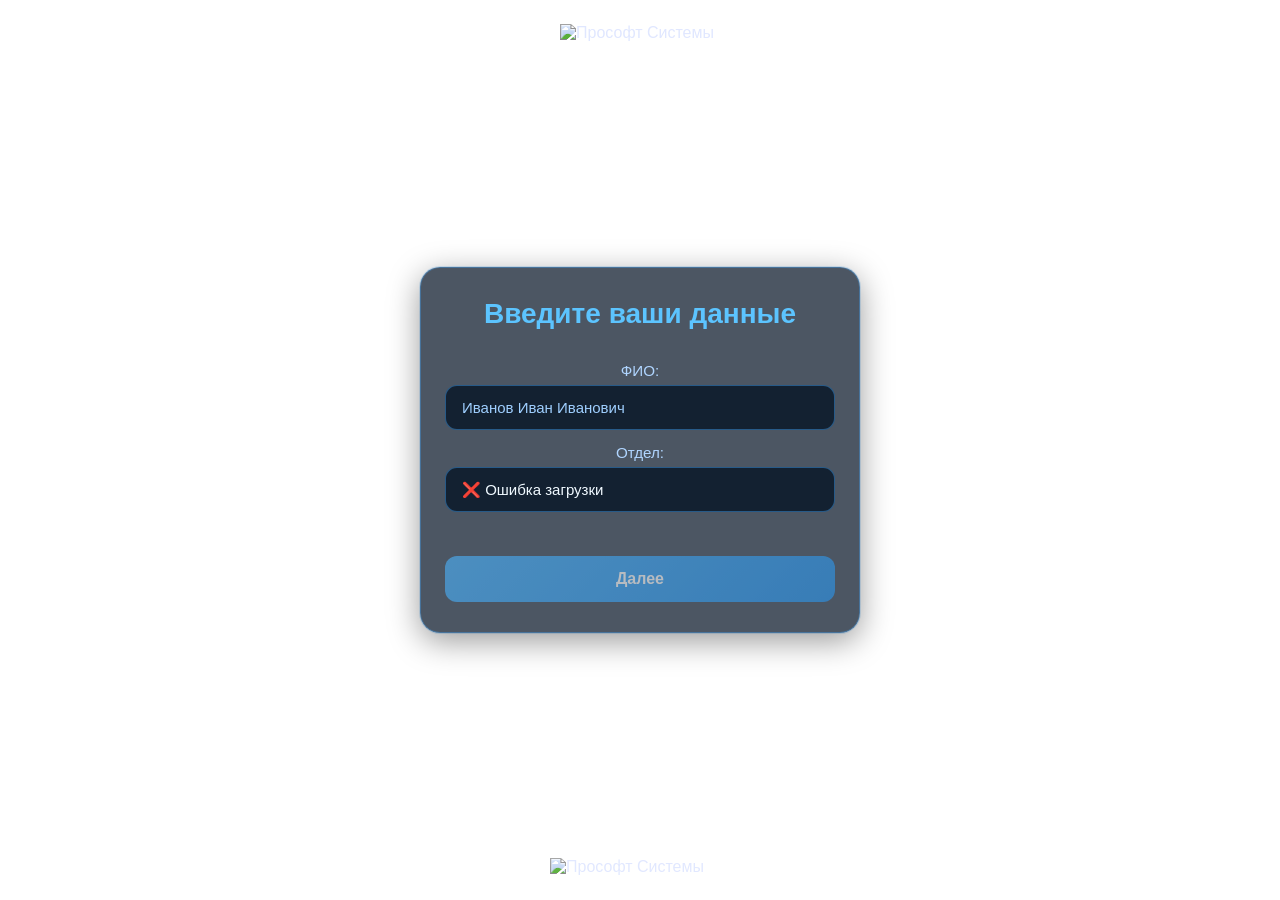
==== index.html @ 64dfeadb "second bot" ====
<!DOCTYPE html>
<html lang="ru">
<head>
  <meta charset="UTF-8" />
  <meta name="viewport" content="width=device-width, initial-scale=1.0, maximum-scale=1.0, minimum-scale=1.0, user-scalable=no" />
  <title>Голосование — Прософт Системы</title>
  <style>
    * {
      box-sizing: border-box;
      margin: 0;
      padding: 0;
      -webkit-tap-highlight-color: transparent;
    }

    html, body {
      margin: 0;
      padding: 0;
      font-family: "IBM Plex Sans", "Inter", "Segoe UI", Roboto, sans-serif;
      color: #e0e7ff;
      overflow: hidden;
      touch-action: manipulation;
      overscroll-behavior: none;
      height: 100%;
    }

    #viewport {
      width: 100%;
      height: 100%;
      display: flex;
      flex-direction: column;
      justify-content: center;
      align-items: center;
      background: url('https://www.prosoft-people.ru/static/bg.jpg') no-repeat center center;
      background-size: cover;
    }

    .logo-top,
    .logo-bottom {
      position: fixed;
      left: 50%;
      transform: translateX(-50%);
      pointer-events: none;
    }

    .logo-top { top: 24px; width: 160px; }
    .logo-bottom { bottom: 24px; width: 180px; opacity: 0.95; }

    .vote-container {
      position: relative;
      z-index: 2;
      width: 92%;
      max-width: 440px;
      background: rgba(8, 22, 40, 0.72);
      border: 1px solid rgba(65, 160, 240, 0.4);
      border-radius: 20px;
      padding: 30px 24px;
      box-shadow:
        0 8px 32px rgba(0, 0, 0, 0.4),
        0 0 0 1px rgba(65, 160, 240, 0.2);
      backdrop-filter: blur(12px);
      text-align: center;
      transition: opacity 0.35s ease, transform 0.4s cubic-bezier(0.16, 1, 0.3, 1);
    }

    .screen {
      display: none;
      flex-direction: column;
      align-items: center;
      width: 100%;
    }

    .screen.active {
      display: flex;
    }

    .screen h1 {
      font-size: 1.75rem;
      font-weight: 600;
      color: #5cc4ff;
      margin-bottom: 18px;
    }

    .screen p {
      font-size: 0.95rem;
      color: #c5dfff;
      margin-bottom: 22px;
      line-height: 1.5;
    }

    label {
      display: block;
      text-align: left;
      margin: 14px 0 6px;
      font-weight: 500;
      color: #b0d5ff;
      font-size: 0.95rem;
    }

    input, select {
      width: 100%;
      padding: 13px 16px;
      border-radius: 12px;
      border: 1px solid rgba(65, 160, 240, 0.45);
      background: rgba(5, 20, 38, 0.8);
      color: #f0f9ff;
      font-size: 15px;
      outline: none;
      transition: all 0.25s ease;
    }

    input::placeholder {
      color: #9fcfff;
    }

    select {
      background-image: url("image/svg+xml,%3Csvg width='14' height='14' fill='%23a5d3ff' xmlns='http://www.w3.org/2000/svg'%3E%3Cpath d='M4 6l4 4 4-4z'/%3E%3C/svg%3E");
      background-repeat: no-repeat;
      background-position: right 12px center;
      background-size: 10px;
      -webkit-appearance: none;
      appearance: none;
    }

    button {
      width: 100%;
      padding: 14px;
      margin-top: 8px;
      background: linear-gradient(135deg, #4db5ff, #2b97f0);
      color: white;
      font-weight: 600;
      font-size: 1rem;
      border: none;
      border-radius: 12px;
      cursor: pointer;
      transition: all 0.25s ease;
    }

    button:disabled {
      opacity: 0.6;
      cursor: not-allowed;
    }

    #validationMessage {
      color: #ff7a7a;
      font-size: 0.9rem;
      margin: 4px 0 12px 0;
      min-height: 1.4em;
      text-align: center;
    }

    #nomineeList {
      list-style: none;
      padding: 0;
      margin: 8px 0 16px;
      max-height: 180px;
      overflow-y: auto;
      border-radius: 10px;
      background: rgba(5, 20, 38, 0.85);
      border: 1px solid rgba(65, 160, 240, 0.3);
      display: none;
    }

    #nomineeList li {
      padding: 10px 14px;
      cursor: pointer;
      transition: background 0.15s ease;
      text-align: left;
      font-size: 0.95rem;
    }

    #nomineeList li:hover {
      background: rgba(65, 160, 240, 0.2);
    }

    #nomineeList li + li {
      border-top: 1px solid rgba(65, 160, 240, 0.1);
    }

    @media (max-width: 480px) {
      .vote-container {
        padding: 24px 18px;
        border-radius: 18px;
      }
      .screen h1 {
        font-size: 1.5rem;
      }
      .logo-top, .logo-bottom {
        width: 140px;
      }
    }
  </style>
</head>
<body>
  <div id="viewport">
    <img src="https://www.prosoft-people.ru/static/logo_top.png" class="logo-top" alt="Прософт Системы">
    <div class="vote-container">
      <!-- Шаг 1 -->
      <div id="step1" class="screen active">
        <h1>Введите ваши данные</h1>
        <label for="fio">ФИО:</label>
        <input type="text" id="fio" placeholder="Иванов Иван Иванович" required />
        <label for="department">Отдел:</label>
        <select id="department" required>
          <option value="" disabled selected>Загрузка отделов...</option>
        </select>
        <p id="validationMessage"></p>
        <button id="nextStep1" disabled>Далее</button>
      </div>

      <!-- Шаг 2 -->
      <div id="step2" class="screen">
        <h1>Выберите сотрудника для номинации</h1>
        <label for="nomineeInput">Сотрудник:</label>
        <input type="text" id="nomineeInput" placeholder="Введите ФИО сотрудника" disabled autocomplete="off" />
        <ul id="nomineeList"></ul>
        <button id="submitVote" disabled>Отправить голос</button>
      </div>

      <!-- Шаг 3 -->
      <div id="step3" class="screen">
        <h1>Спасибо!</h1>
        <p>Ваш голос успешно зарегистрирован</p>
      </div>
    </div>
    <img src="https://www.prosoft-people.ru/static/logo_bottom.png" class="logo-bottom" alt="Прософт Системы">
  </div>

  <script src="https://telegram.org/js/telegram-web-app.js"></script>
  <script>
    const tg = window.Telegram?.WebApp;
    if (tg) {
      tg.expand();
      tg.disableVerticalSwipes();
    }

    // === Логика голосования ===
    const step1 = document.getElementById("step1");
    const step2 = document.getElementById("step2");
    const step3 = document.getElementById("step3");
    const fioInput = document.getElementById("fio");
    const departmentSelect = document.getElementById("department");
    const nextStep1 = document.getElementById("nextStep1");
    const validationMessage = document.getElementById("validationMessage");
    const nomineeInput = document.getElementById("nomineeInput");
    const nomineeList = document.getElementById("nomineeList");
    const submitVoteBtn = document.getElementById("submitVote");

    let employees = [];
    let validationTimeout = null;

    async function loadDepartments() {
      try {
        const res = await fetch("https://www.prosoft-people.ru/api/departments");
        if (!res.ok) throw new Error(`HTTP ${res.status}`);
        const data = await res.json();
        departmentSelect.innerHTML = '<option value="" disabled selected>Выберите отдел</option>';
        data.departments?.forEach(dep => {
          const opt = document.createElement("option");
          opt.value = dep;
          opt.textContent = dep;
          departmentSelect.appendChild(opt);
        });
      } catch (err) {
        console.error("Ошибка при загрузке отделов:", err);
        departmentSelect.innerHTML = '<option value="" disabled selected>❌ Ошибка загрузки</option>';
      }
    }

    loadDepartments();

    async function checkFioDept(fio, dept) {
      try {
        const res = await fetch("https://www.prosoft-people.ru/api/validate", {
          method: "POST",
          headers: { "Content-Type": "application/json" },
          body: JSON.stringify({ fio, department: dept })
        });
        const data = await res.json();
        return data.valid === true;
      } catch (err) {
        console.error("Ошибка валидации:", err);
        return false;
      }
    }

    function validateUser() {
      const fio = fioInput.value.trim();
      const dept = departmentSelect.value;

      nextStep1.disabled = true;
      validationMessage.textContent = "";
      validationMessage.style.display = "none";

      if (!fio || !dept) return;

      clearTimeout(validationTimeout);
      validationTimeout = setTimeout(async () => {
        const valid = await checkFioDept(fio, dept);
        nextStep1.disabled = !valid;
        if (!valid) {
          validationMessage.textContent = "❌ Некорректное ФИО или отдел";
          validationMessage.style.display = "block";
        }
      }, 400);
    }

    fioInput.addEventListener("input", validateUser);
    departmentSelect.addEventListener("change", validateUser);

    nextStep1.addEventListener("click", async () => {
      const fio = fioInput.value.trim();
      const dept = departmentSelect.value;

      try {
        const res = await fetch("https://www.prosoft-people.ru/api/employees");
        if (!res.ok) throw new Error(`HTTP ${res.status}`);
        const data = await res.json();
        employees = (data.employees || []).filter(emp => emp && emp !== fio);

        step1.classList.remove("active");
        step2.classList.add("active");

        nomineeInput.disabled = false;
        nomineeInput.value = "";
        nomineeList.innerHTML = "";
        nomineeList.style.display = "none";
        submitVoteBtn.disabled = true;

        setTimeout(() => nomineeInput.focus({ preventScroll: true }), 100);
      } catch (err) {
        console.error("Не удалось загрузить список сотрудников:", err);
        alert("❌ Ошибка: не удалось получить список кандидатов");
      }
    });

    nomineeInput.addEventListener("input", () => {
      const query = nomineeInput.value.trim().toLowerCase();
      nomineeList.innerHTML = "";
      nomineeList.style.display = "none";
      submitVoteBtn.disabled = true;

      if (!query) return;

      const matches = employees.filter(emp => emp && emp.toLowerCase().includes(query)).slice(0, 15);
      if (matches.length === 0) return;

      nomineeList.style.display = "block";
      matches.forEach(name => {
        const li = document.createElement("li");
        li.textContent = name;
        li.addEventListener("click", () => {
          nomineeInput.value = name;
          nomineeList.style.display = "none";
          submitVoteBtn.disabled = false;
        });
        nomineeList.appendChild(li);
      });
    });

    submitVoteBtn.addEventListener("click", async () => {
      const fio = fioInput.value.trim();
      const dept = departmentSelect.value;
      const nominee = nomineeInput.value.trim();

      if (!nominee || !employees.includes(nominee)) {
        alert("❌ Выберите корректного сотрудника из списка");
        return;
      }

      const valid = await checkFioDept(fio, dept);
      if (!valid) {
        alert("❌ Некорректное ФИО или отдел. Проверьте и попробуйте снова.");
        return;
      }

      const voteData = {
        fio,
        department: dept,
        nominee,
        chat_id: tg?.initDataUnsafe?.user?.id || null
      };

      try {
        const res = await fetch("https://www.prosoft-people.ru/api/votes", {
          method: "POST",
          headers: { "Content-Type": "application/json" },
          body: JSON.stringify(voteData)
        });

        if (res.ok) {
          step2.classList.remove("active");
          step3.classList.add("active");
          // ✅ Ничего не закрываем — пользователь сам выходит
        } else {
          const error = await res.json().catch(() => ({}));
          alert("❌ " + (error.detail || "Не удалось отправить голос."));
        }
      } catch (err) {
        console.error(err);
        alert("❌ Не удалось отправить голос. Проверьте соединение.");
      }
    });
  </script>
</body>
</html>
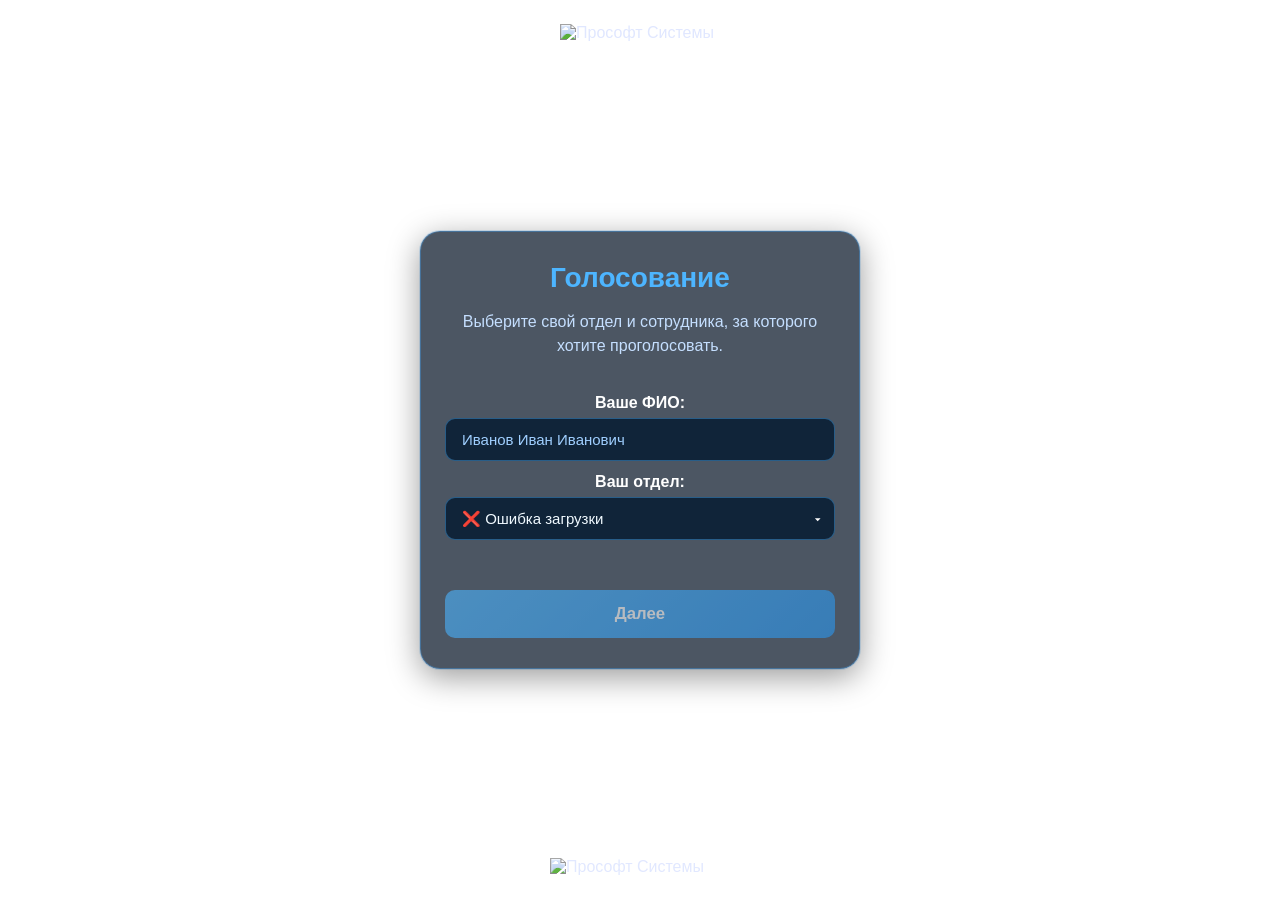
==== commit dd6d58fb: "second bot" ====
--- a/index.html
+++ b/index.html
@@ -59,7 +59,6 @@
         0 0 0 1px rgba(65, 160, 240, 0.2);
       backdrop-filter: blur(12px);
       text-align: center;
-      transition: opacity 0.35s ease, transform 0.4s cubic-bezier(0.16, 1, 0.3, 1);
     }
 
     .screen {
@@ -76,44 +75,44 @@
     .screen h1 {
       font-size: 1.75rem;
       font-weight: 600;
-      color: #5cc4ff;
-      margin-bottom: 18px;
+      color: #4db5ff;
+      margin-bottom: 16px;
     }
 
     .screen p {
-      font-size: 0.95rem;
+      font-size: 1rem;
       color: #c5dfff;
-      margin-bottom: 22px;
+      margin-bottom: 24px;
       line-height: 1.5;
     }
 
     label {
       display: block;
       text-align: left;
-      margin: 14px 0 6px;
-      font-weight: 500;
-      color: #b0d5ff;
-      font-size: 0.95rem;
+      margin: 12px 0 6px;
+      font-weight: 600;
+      color: #ffffff;
+      font-size: 1rem;
     }
 
     input, select {
       width: 100%;
-      padding: 13px 16px;
-      border-radius: 12px;
-      border: 1px solid rgba(65, 160, 240, 0.45);
-      background: rgba(5, 20, 38, 0.8);
+      padding: 12px 16px;
+      border-radius: 10px;
+      border: 1px solid rgba(77, 181, 255, 0.4);
+      background: rgba(8, 29, 51, 0.85);
       color: #f0f9ff;
       font-size: 15px;
       outline: none;
-      transition: all 0.25s ease;
+      transition: all 0.2s ease;
     }
 
     input::placeholder {
-      color: #9fcfff;
+      color: #a0cfff;
     }
 
     select {
-      background-image: url("image/svg+xml,%3Csvg width='14' height='14' fill='%23a5d3ff' xmlns='http://www.w3.org/2000/svg'%3E%3Cpath d='M4 6l4 4 4-4z'/%3E%3C/svg%3E");
+      background-image: url("data:image/svg+xml,%3Csvg width='14' height='14' fill='%23ffffff' xmlns='http://www.w3.org/2000/svg'%3E%3Cpath d='M4 6l4 4 4-4z'/%3E%3C/svg%3E");
       background-repeat: no-repeat;
       background-position: right 12px center;
       background-size: 10px;
@@ -128,11 +127,11 @@
       background: linear-gradient(135deg, #4db5ff, #2b97f0);
       color: white;
       font-weight: 600;
-      font-size: 1rem;
+      font-size: 1.05rem;
       border: none;
-      border-radius: 12px;
+      border-radius: 10px;
       cursor: pointer;
-      transition: all 0.25s ease;
+      transition: all 0.2s ease;
     }
 
     button:disabled {
@@ -141,9 +140,9 @@
     }
 
     #validationMessage {
-      color: #ff7a7a;
-      font-size: 0.9rem;
-      margin: 4px 0 12px 0;
+      color: #ff6b6b;
+      font-size: 0.95rem;
+      margin: 6px 0 14px 0;
       min-height: 1.4em;
       text-align: center;
     }
@@ -154,9 +153,9 @@
       margin: 8px 0 16px;
       max-height: 180px;
       overflow-y: auto;
-      border-radius: 10px;
-      background: rgba(5, 20, 38, 0.85);
-      border: 1px solid rgba(65, 160, 240, 0.3);
+      border-radius: 8px;
+      background: rgba(8, 29, 51, 0.85);
+      border: 1px solid rgba(77, 181, 255, 0.3);
       display: none;
     }
 
@@ -169,24 +168,15 @@
     }
 
     #nomineeList li:hover {
-      background: rgba(65, 160, 240, 0.2);
-    }
-
-    #nomineeList li + li {
-      border-top: 1px solid rgba(65, 160, 240, 0.1);
+      background: rgba(77, 181, 255, 0.25);
     }
 
     @media (max-width: 480px) {
-      .vote-container {
-        padding: 24px 18px;
-        border-radius: 18px;
-      }
-      .screen h1 {
-        font-size: 1.5rem;
-      }
-      .logo-top, .logo-bottom {
-        width: 140px;
-      }
+      .vote-container { padding: 24px 20px; }
+      .screen h1 { font-size: 1.6rem; }
+      .screen p { font-size: 0.95rem; margin-bottom: 20px; }
+      label { font-size: 0.95rem; }
+      button { font-size: 1rem; }
     }
   </style>
 </head>
@@ -196,30 +186,37 @@
     <div class="vote-container">
       <!-- Шаг 1 -->
       <div id="step1" class="screen active">
-        <h1>Введите ваши данные</h1>
-        <label for="fio">ФИО:</label>
+        <h1>Голосование</h1>
+        <p>Выберите свой отдел и сотрудника, за которого хотите проголосовать.</p>
+
+        <label for="fio">Ваше ФИО:</label>
         <input type="text" id="fio" placeholder="Иванов Иван Иванович" required />
-        <label for="department">Отдел:</label>
+
+        <label for="department">Ваш отдел:</label>
         <select id="department" required>
           <option value="" disabled selected>Загрузка отделов...</option>
         </select>
-        <p id="validationMessage"></p>
+
+        <div id="validationMessage"></div>
         <button id="nextStep1" disabled>Далее</button>
       </div>
 
       <!-- Шаг 2 -->
       <div id="step2" class="screen">
-        <h1>Выберите сотрудника для номинации</h1>
-        <label for="nomineeInput">Сотрудник:</label>
+        <h1>Голосование</h1>
+        <p>Выберите своего кандидата</p>
+
+        <label for="nomineeInput">Кого вы номинируете:</label>
         <input type="text" id="nomineeInput" placeholder="Введите ФИО сотрудника" disabled autocomplete="off" />
         <ul id="nomineeList"></ul>
+
         <button id="submitVote" disabled>Отправить голос</button>
       </div>
 
       <!-- Шаг 3 -->
       <div id="step3" class="screen">
         <h1>Спасибо!</h1>
-        <p>Ваш голос успешно зарегистрирован</p>
+        <p>Ваш голос учтён ✅</p>
       </div>
     </div>
     <img src="https://www.prosoft-people.ru/static/logo_bottom.png" class="logo-bottom" alt="Прософт Системы">
@@ -232,8 +229,9 @@
       tg.expand();
       tg.disableVerticalSwipes();
     }
-
-    // === Логика голосования ===
+    const chat_id = tg?.initDataUnsafe?.user?.id;
+
+    // === Логика ===
     const step1 = document.getElementById("step1");
     const step2 = document.getElementById("step2");
     const step3 = document.getElementById("step3");
@@ -268,12 +266,13 @@
 
     loadDepartments();
 
+    // 🔑 Передаём chat_id в валидацию!
     async function checkFioDept(fio, dept) {
       try {
         const res = await fetch("https://www.prosoft-people.ru/api/validate", {
           method: "POST",
           headers: { "Content-Type": "application/json" },
-          body: JSON.stringify({ fio, department: dept })
+          body: JSON.stringify({ fio, department: dept, chat_id })
         });
         const data = await res.json();
         return data.valid === true;
@@ -291,14 +290,14 @@
       validationMessage.textContent = "";
       validationMessage.style.display = "none";
 
-      if (!fio || !dept) return;
+      if (!fio || !dept || !chat_id) return;
 
       clearTimeout(validationTimeout);
       validationTimeout = setTimeout(async () => {
         const valid = await checkFioDept(fio, dept);
         nextStep1.disabled = !valid;
         if (!valid) {
-          validationMessage.textContent = "❌ Некорректное ФИО или отдел";
+          validationMessage.textContent = "❌ Некорректное ФИО, отдел или попытка голосовать за другого";
           validationMessage.style.display = "block";
         }
       }, 400);
@@ -369,16 +368,11 @@
 
       const valid = await checkFioDept(fio, dept);
       if (!valid) {
-        alert("❌ Некорректное ФИО или отдел. Проверьте и попробуйте снова.");
+        alert("❌ Некорректное ФИО, отдел или попытка голосовать за другого");
         return;
       }
 
-      const voteData = {
-        fio,
-        department: dept,
-        nominee,
-        chat_id: tg?.initDataUnsafe?.user?.id || null
-      };
+      const voteData = { fio, department: dept, nominee, chat_id };
 
       try {
         const res = await fetch("https://www.prosoft-people.ru/api/votes", {
@@ -390,10 +384,16 @@
         if (res.ok) {
           step2.classList.remove("active");
           step3.classList.add("active");
-          // ✅ Ничего не закрываем — пользователь сам выходит
         } else {
           const error = await res.json().catch(() => ({}));
-          alert("❌ " + (error.detail || "Не удалось отправить голос."));
+          if (res.status === 403) {
+            step2.classList.remove("active");
+            step3.classList.add("active");
+            document.querySelector("#step3 h1").textContent = "Вы уже голосовали!";
+            document.querySelector("#step3 p").textContent = "Нельзя голосовать больше одного раза";
+          } else {
+            alert("❌ " + (error.detail || "Не удалось отправить голос."));
+          }
         }
       } catch (err) {
         console.error(err);
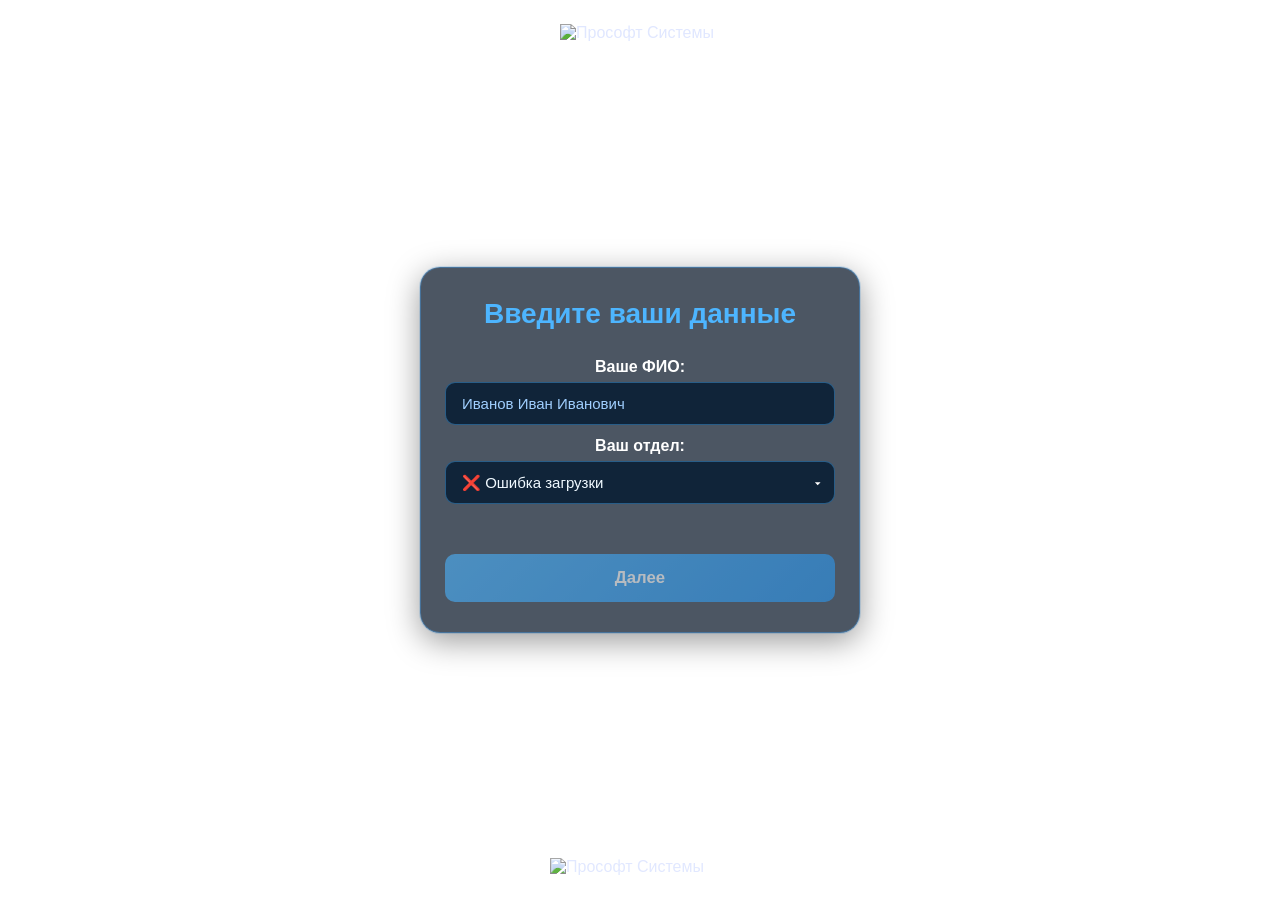
==== commit a726a03f: "second bot" ====
--- a/index.html
+++ b/index.html
@@ -186,8 +186,7 @@
     <div class="vote-container">
       <!-- Шаг 1 -->
       <div id="step1" class="screen active">
-        <h1>Голосование</h1>
-        <p>Выберите свой отдел и сотрудника, за которого хотите проголосовать.</p>
+        <h1>Введите ваши данные</h1>
 
         <label for="fio">Ваше ФИО:</label>
         <input type="text" id="fio" placeholder="Иванов Иван Иванович" required />
@@ -203,10 +202,9 @@
 
       <!-- Шаг 2 -->
       <div id="step2" class="screen">
-        <h1>Голосование</h1>
-        <p>Выберите своего кандидата</p>
-
-        <label for="nomineeInput">Кого вы номинируете:</label>
+        <h1>Выберите сотрудника для номинации</h1>
+
+        <label for="nomineeInput">Сотрудник:</label>
         <input type="text" id="nomineeInput" placeholder="Введите ФИО сотрудника" disabled autocomplete="off" />
         <ul id="nomineeList"></ul>
 
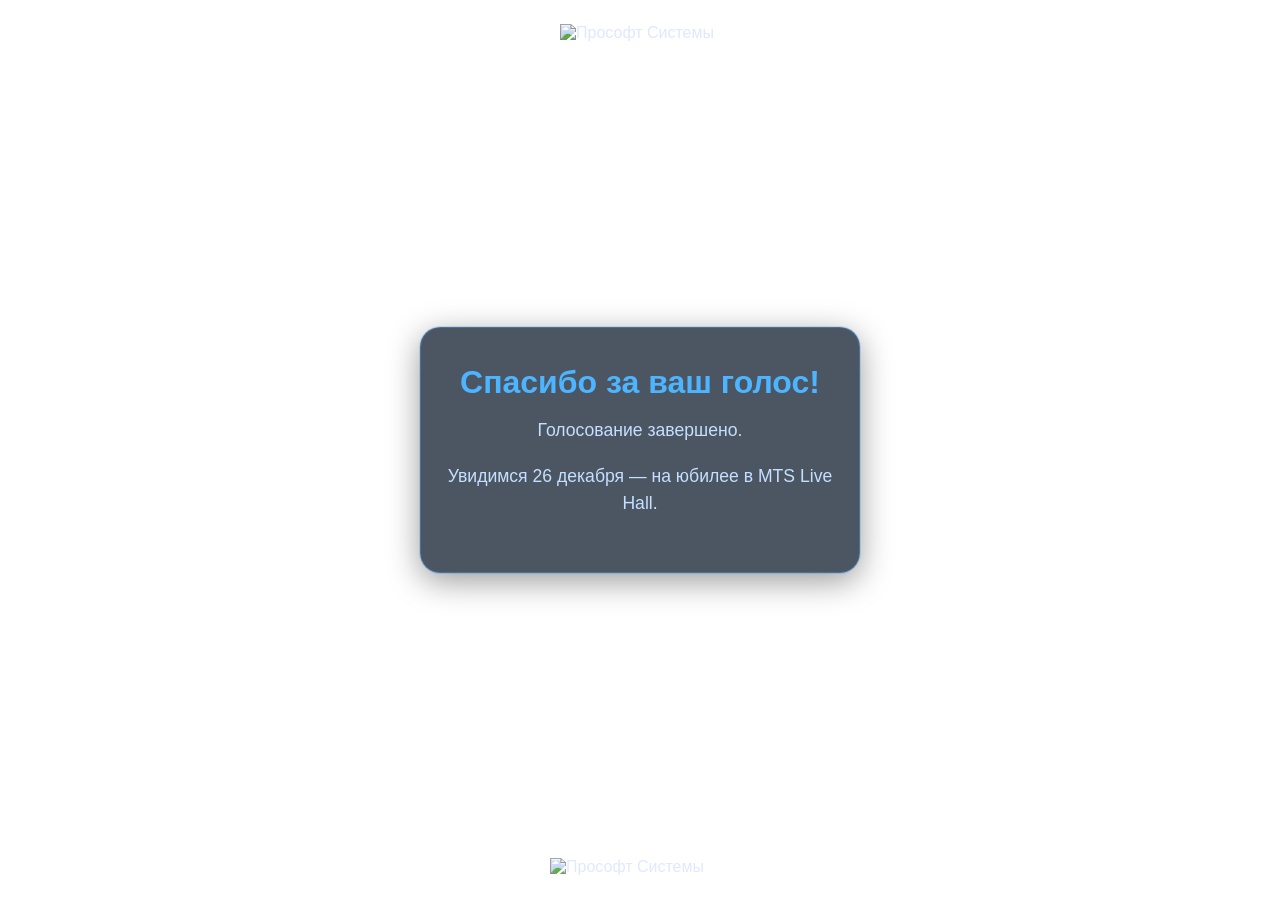
==== commit 10b3d642: "second bot" ====
--- a/index.html
+++ b/index.html
@@ -3,7 +3,7 @@
 <head>
   <meta charset="UTF-8" />
   <meta name="viewport" content="width=device-width, initial-scale=1.0, maximum-scale=1.0, minimum-scale=1.0, user-scalable=no" />
-  <title>Голосование — Прософт Системы</title>
+  <title>Голосование завершено — Прософт Системы</title>
   <style>
     * {
       box-sizing: border-box;
@@ -53,7 +53,7 @@
       background: rgba(8, 22, 40, 0.72);
       border: 1px solid rgba(65, 160, 240, 0.4);
       border-radius: 20px;
-      padding: 30px 24px;
+      padding: 36px 24px;
       box-shadow:
         0 8px 32px rgba(0, 0, 0, 0.4),
         0 0 0 1px rgba(65, 160, 240, 0.2);
@@ -61,122 +61,32 @@
       text-align: center;
     }
 
-    .screen {
-      display: none;
-      flex-direction: column;
-      align-items: center;
-      width: 100%;
-    }
-
-    .screen.active {
-      display: flex;
-    }
-
     .screen h1 {
-      font-size: 1.75rem;
+      font-size: 2rem;
       font-weight: 600;
       color: #4db5ff;
       margin-bottom: 16px;
     }
 
     .screen p {
-      font-size: 1rem;
+      font-size: 1.1rem;
       color: #c5dfff;
-      margin-bottom: 24px;
+      margin-bottom: 20px;
       line-height: 1.5;
     }
 
-    label {
-      display: block;
-      text-align: left;
-      margin: 12px 0 6px;
-      font-weight: 600;
+    .event-info {
+      font-size: 1.05rem;
       color: #ffffff;
-      font-size: 1rem;
-    }
-
-    input, select {
-      width: 100%;
-      padding: 12px 16px;
-      border-radius: 10px;
-      border: 1px solid rgba(77, 181, 255, 0.4);
-      background: rgba(8, 29, 51, 0.85);
-      color: #f0f9ff;
-      font-size: 15px;
-      outline: none;
-      transition: all 0.2s ease;
-    }
-
-    input::placeholder {
-      color: #a0cfff;
-    }
-
-    select {
-      background-image: url("data:image/svg+xml,%3Csvg width='14' height='14' fill='%23ffffff' xmlns='http://www.w3.org/2000/svg'%3E%3Cpath d='M4 6l4 4 4-4z'/%3E%3C/svg%3E");
-      background-repeat: no-repeat;
-      background-position: right 12px center;
-      background-size: 10px;
-      -webkit-appearance: none;
-      appearance: none;
-    }
-
-    button {
-      width: 100%;
-      padding: 14px;
-      margin-top: 8px;
-      background: linear-gradient(135deg, #4db5ff, #2b97f0);
-      color: white;
-      font-weight: 600;
-      font-size: 1.05rem;
-      border: none;
-      border-radius: 10px;
-      cursor: pointer;
-      transition: all 0.2s ease;
-    }
-
-    button:disabled {
-      opacity: 0.6;
-      cursor: not-allowed;
-    }
-
-    #validationMessage {
-      color: #ff6b6b;
-      font-size: 0.95rem;
-      margin: 6px 0 14px 0;
-      min-height: 1.4em;
-      text-align: center;
-    }
-
-    #nomineeList {
-      list-style: none;
-      padding: 0;
-      margin: 8px 0 16px;
-      max-height: 180px;
-      overflow-y: auto;
-      border-radius: 8px;
-      background: rgba(8, 29, 51, 0.85);
-      border: 1px solid rgba(77, 181, 255, 0.3);
-      display: none;
-    }
-
-    #nomineeList li {
-      padding: 10px 14px;
-      cursor: pointer;
-      transition: background 0.15s ease;
-      text-align: left;
-      font-size: 0.95rem;
-    }
-
-    #nomineeList li:hover {
-      background: rgba(77, 181, 255, 0.25);
+      margin-top: 12px;
+      font-weight: 500;
     }
 
     @media (max-width: 480px) {
-      .vote-container { padding: 24px 20px; }
-      .screen h1 { font-size: 1.6rem; }
-      .screen p { font-size: 0.95rem; margin-bottom: 20px; }
-      label { font-size: 0.95rem; }
-      button { font-size: 1rem; }
+      .vote-container { padding: 30px 20px; }
+      .screen h1 { font-size: 1.8rem; }
+      .screen p { font-size: 1rem; }
+      .event-info { font-size: 1rem; }
     }
   </style>
 </head>
@@ -184,37 +94,10 @@
   <div id="viewport">
     <img src="https://www.prosoft-people.ru/static/logo_top.png" class="logo-top" alt="Прософт Системы">
     <div class="vote-container">
-      <!-- Шаг 1 -->
-      <div id="step1" class="screen active">
-        <h1>Введите ваши данные</h1>
-
-        <label for="fio">Ваше ФИО:</label>
-        <input type="text" id="fio" placeholder="Иванов Иван Иванович" required />
-
-        <label for="department">Ваш отдел:</label>
-        <select id="department" required>
-          <option value="" disabled selected>Загрузка отделов...</option>
-        </select>
-
-        <div id="validationMessage"></div>
-        <button id="nextStep1" disabled>Далее</button>
-      </div>
-
-      <!-- Шаг 2 -->
-      <div id="step2" class="screen">
-        <h1>Выберите сотрудника для номинации</h1>
-
-        <label for="nomineeInput">Сотрудник:</label>
-        <input type="text" id="nomineeInput" placeholder="Введите ФИО сотрудника" disabled autocomplete="off" />
-        <ul id="nomineeList"></ul>
-
-        <button id="submitVote" disabled>Отправить голос</button>
-      </div>
-
-      <!-- Шаг 3 -->
-      <div id="step3" class="screen">
-        <h1>Спасибо!</h1>
-        <p>Ваш голос учтён ✅</p>
+      <div class="screen">
+        <h1>Спасибо за ваш голос!</h1>
+        <p>Голосование завершено.</p>
+        <p class="event-info">Увидимся 26 декабря — на юбилее в MTS Live Hall.</p>
       </div>
     </div>
     <img src="https://www.prosoft-people.ru/static/logo_bottom.png" class="logo-bottom" alt="Прософт Системы">
@@ -227,177 +110,6 @@
       tg.expand();
       tg.disableVerticalSwipes();
     }
-    const chat_id = tg?.initDataUnsafe?.user?.id;
-
-    // === Логика ===
-    const step1 = document.getElementById("step1");
-    const step2 = document.getElementById("step2");
-    const step3 = document.getElementById("step3");
-    const fioInput = document.getElementById("fio");
-    const departmentSelect = document.getElementById("department");
-    const nextStep1 = document.getElementById("nextStep1");
-    const validationMessage = document.getElementById("validationMessage");
-    const nomineeInput = document.getElementById("nomineeInput");
-    const nomineeList = document.getElementById("nomineeList");
-    const submitVoteBtn = document.getElementById("submitVote");
-
-    let employees = [];
-    let validationTimeout = null;
-
-    async function loadDepartments() {
-      try {
-        const res = await fetch("https://www.prosoft-people.ru/api/departments");
-        if (!res.ok) throw new Error(`HTTP ${res.status}`);
-        const data = await res.json();
-        departmentSelect.innerHTML = '<option value="" disabled selected>Выберите отдел</option>';
-        data.departments?.forEach(dep => {
-          const opt = document.createElement("option");
-          opt.value = dep;
-          opt.textContent = dep;
-          departmentSelect.appendChild(opt);
-        });
-      } catch (err) {
-        console.error("Ошибка при загрузке отделов:", err);
-        departmentSelect.innerHTML = '<option value="" disabled selected>❌ Ошибка загрузки</option>';
-      }
-    }
-
-    loadDepartments();
-
-    // 🔑 Передаём chat_id в валидацию!
-    async function checkFioDept(fio, dept) {
-      try {
-        const res = await fetch("https://www.prosoft-people.ru/api/validate", {
-          method: "POST",
-          headers: { "Content-Type": "application/json" },
-          body: JSON.stringify({ fio, department: dept, chat_id })
-        });
-        const data = await res.json();
-        return data.valid === true;
-      } catch (err) {
-        console.error("Ошибка валидации:", err);
-        return false;
-      }
-    }
-
-    function validateUser() {
-      const fio = fioInput.value.trim();
-      const dept = departmentSelect.value;
-
-      nextStep1.disabled = true;
-      validationMessage.textContent = "";
-      validationMessage.style.display = "none";
-
-      if (!fio || !dept || !chat_id) return;
-
-      clearTimeout(validationTimeout);
-      validationTimeout = setTimeout(async () => {
-        const valid = await checkFioDept(fio, dept);
-        nextStep1.disabled = !valid;
-        if (!valid) {
-          validationMessage.textContent = "❌ Некорректное ФИО, отдел или попытка голосовать за другого";
-          validationMessage.style.display = "block";
-        }
-      }, 400);
-    }
-
-    fioInput.addEventListener("input", validateUser);
-    departmentSelect.addEventListener("change", validateUser);
-
-    nextStep1.addEventListener("click", async () => {
-      const fio = fioInput.value.trim();
-      const dept = departmentSelect.value;
-
-      try {
-        const res = await fetch("https://www.prosoft-people.ru/api/employees");
-        if (!res.ok) throw new Error(`HTTP ${res.status}`);
-        const data = await res.json();
-        employees = (data.employees || []).filter(emp => emp && emp !== fio);
-
-        step1.classList.remove("active");
-        step2.classList.add("active");
-
-        nomineeInput.disabled = false;
-        nomineeInput.value = "";
-        nomineeList.innerHTML = "";
-        nomineeList.style.display = "none";
-        submitVoteBtn.disabled = true;
-
-        setTimeout(() => nomineeInput.focus({ preventScroll: true }), 100);
-      } catch (err) {
-        console.error("Не удалось загрузить список сотрудников:", err);
-        alert("❌ Ошибка: не удалось получить список кандидатов");
-      }
-    });
-
-    nomineeInput.addEventListener("input", () => {
-      const query = nomineeInput.value.trim().toLowerCase();
-      nomineeList.innerHTML = "";
-      nomineeList.style.display = "none";
-      submitVoteBtn.disabled = true;
-
-      if (!query) return;
-
-      const matches = employees.filter(emp => emp && emp.toLowerCase().includes(query)).slice(0, 15);
-      if (matches.length === 0) return;
-
-      nomineeList.style.display = "block";
-      matches.forEach(name => {
-        const li = document.createElement("li");
-        li.textContent = name;
-        li.addEventListener("click", () => {
-          nomineeInput.value = name;
-          nomineeList.style.display = "none";
-          submitVoteBtn.disabled = false;
-        });
-        nomineeList.appendChild(li);
-      });
-    });
-
-    submitVoteBtn.addEventListener("click", async () => {
-      const fio = fioInput.value.trim();
-      const dept = departmentSelect.value;
-      const nominee = nomineeInput.value.trim();
-
-      if (!nominee || !employees.includes(nominee)) {
-        alert("❌ Выберите корректного сотрудника из списка");
-        return;
-      }
-
-      const valid = await checkFioDept(fio, dept);
-      if (!valid) {
-        alert("❌ Некорректное ФИО, отдел или попытка голосовать за другого");
-        return;
-      }
-
-      const voteData = { fio, department: dept, nominee, chat_id };
-
-      try {
-        const res = await fetch("https://www.prosoft-people.ru/api/votes", {
-          method: "POST",
-          headers: { "Content-Type": "application/json" },
-          body: JSON.stringify(voteData)
-        });
-
-        if (res.ok) {
-          step2.classList.remove("active");
-          step3.classList.add("active");
-        } else {
-          const error = await res.json().catch(() => ({}));
-          if (res.status === 403) {
-            step2.classList.remove("active");
-            step3.classList.add("active");
-            document.querySelector("#step3 h1").textContent = "Вы уже голосовали!";
-            document.querySelector("#step3 p").textContent = "Нельзя голосовать больше одного раза";
-          } else {
-            alert("❌ " + (error.detail || "Не удалось отправить голос."));
-          }
-        }
-      } catch (err) {
-        console.error(err);
-        alert("❌ Не удалось отправить голос. Проверьте соединение.");
-      }
-    });
   </script>
 </body>
-</html>
+</html>
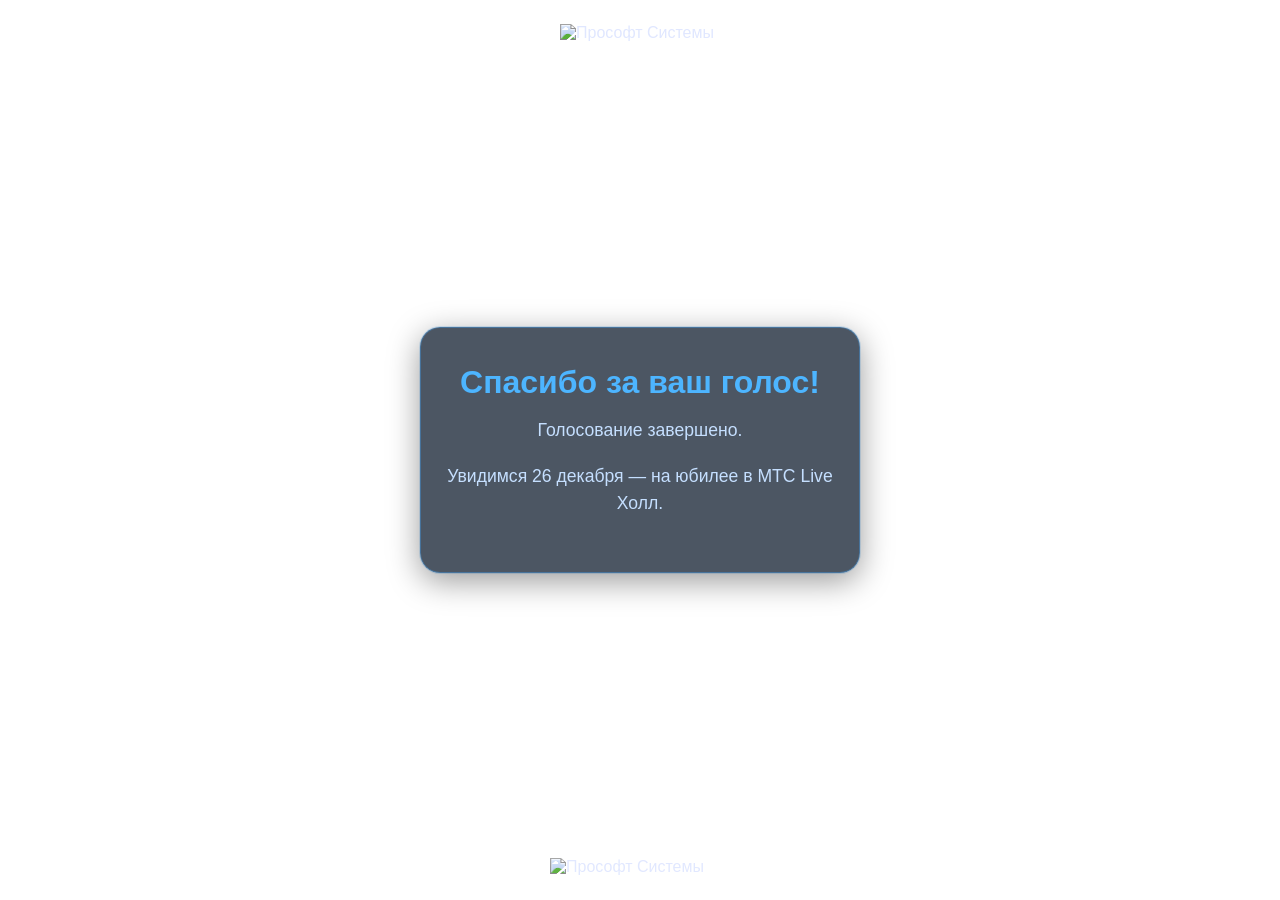
==== commit f3f90d42: "second bot" ====
--- a/index.html
+++ b/index.html
@@ -97,7 +97,7 @@
       <div class="screen">
         <h1>Спасибо за ваш голос!</h1>
         <p>Голосование завершено.</p>
-        <p class="event-info">Увидимся 26 декабря — на юбилее в MTS Live Hall.</p>
+        <p class="event-info">Увидимся 26 декабря — на юбилее в МТС Live Холл.</p>
       </div>
     </div>
     <img src="https://www.prosoft-people.ru/static/logo_bottom.png" class="logo-bottom" alt="Прософт Системы">
